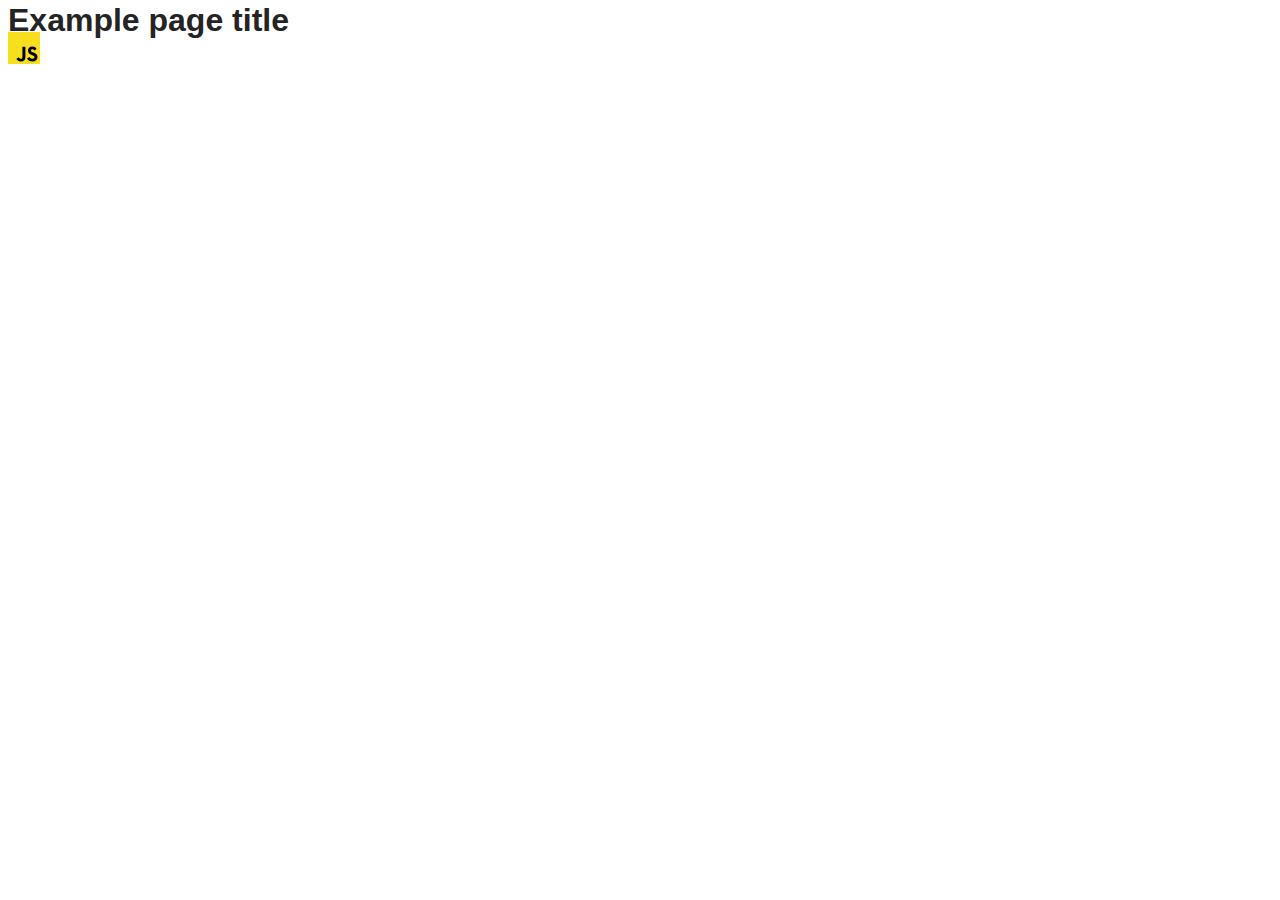
==== src/index.html @ 273ba350 "Initial commit" ====
<!DOCTYPE html>
<html lang="en">
  <head>
    <meta charset="UTF-8" />
    <link rel="icon" type="image/svg+xml" href="/favicon.svg" />
    <meta name="viewport" content="width=device-width, initial-scale=1.0" />
    <title>Vanilla App Template</title>
    <link rel="stylesheet" href="./css/styles.css" />
  </head>
  <body>
    <load ="partials/header.html" />

    <section>
      <h1>Example page title</h1>
      <!-- Path to images as from index.html file -->
      <img src="./img/javascript.svg" alt="" />
    </section>

    <!-- Loads the specified .html file -->
    <load ="partials/vite-promo.html" />

    <script type="module" src="./main.js"></script>
  </body>
</html>
---- src/css/styles.css ----
/**
  |============================
  | include css partials with
  | default @import url()
  |============================
*/
@import url('./reset.css');
@import url('./vite-promo.css');
@import url('./header.css');

:root {
  font-family: Inter, Avenir, Helvetica, Arial, sans-serif;
  font-size: 16px;
  line-height: 24px;
  font-weight: 400;

  color: #242424;
  background-color: rgba(255, 255, 255, 0.87);

  font-synthesis: none;
  text-rendering: optimizeLegibility;
  -webkit-font-smoothing: antialiased;
  -moz-osx-font-smoothing: grayscale;
  -webkit-text-size-adjust: 100%;
}
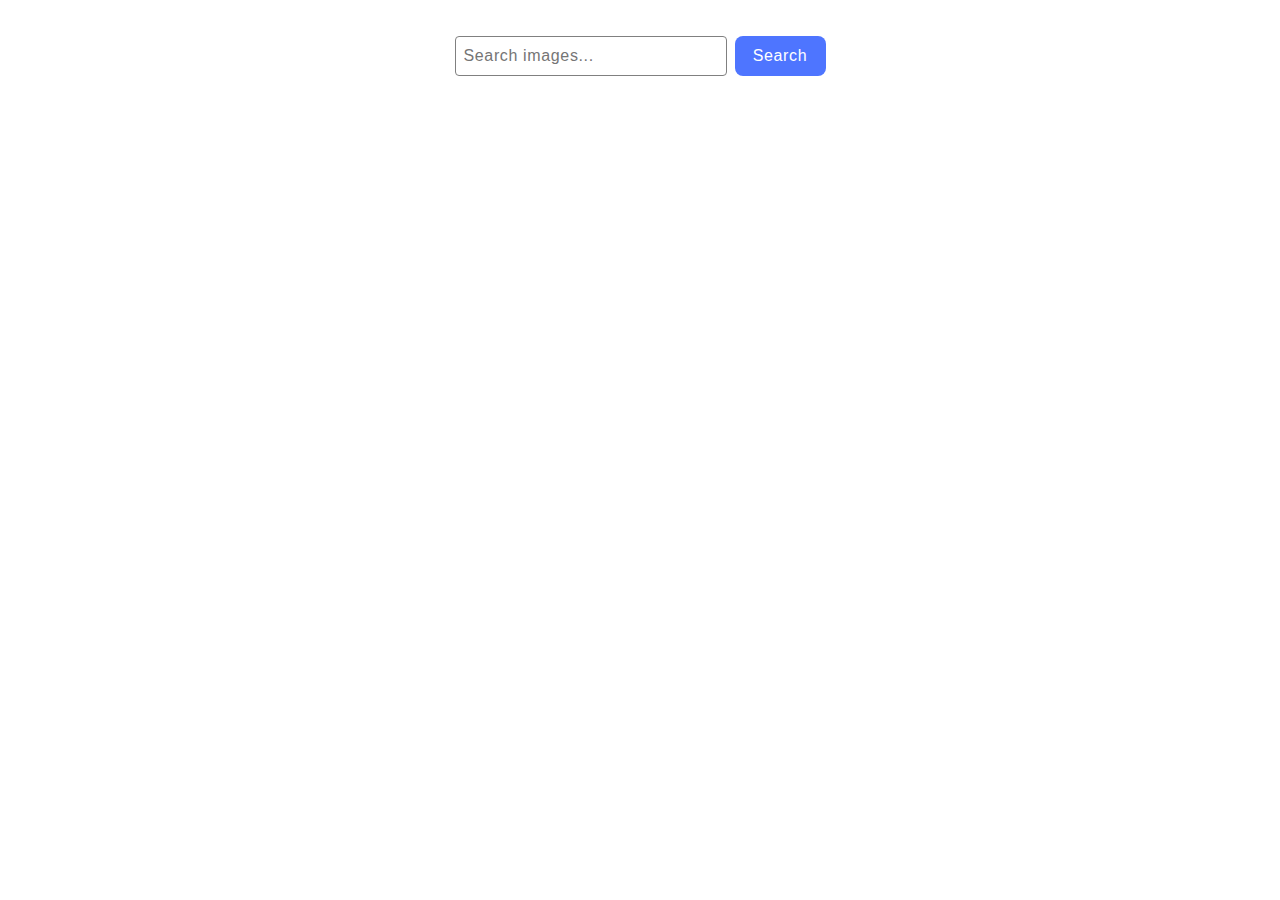
==== commit bfdc0bdc: "initial commit" ====
--- a/src/index.html
+++ b/src/index.html
@@ -1,24 +1,31 @@
 <!DOCTYPE html>
 <html lang="en">
-  <head>
-    <meta charset="UTF-8" />
-    <link rel="icon" type="image/svg+xml" href="/favicon.svg" />
-    <meta name="viewport" content="width=device-width, initial-scale=1.0" />
-    <title>Vanilla App Template</title>
-    <link rel="stylesheet" href="./css/styles.css" />
-  </head>
-  <body>
-    <load ="partials/header.html" />
 
-    <section>
-      <h1>Example page title</h1>
-      <!-- Path to images as from index.html file -->
-      <img src="./img/javascript.svg" alt="" />
-    </section>
+<head>
+  <meta charset="UTF-8">
+  <meta name="viewport" content="width=device-width, initial-scale=1.0">
+  <title>Homework 12</title>
+  <link rel="stylesheet" href="./css/styles.css" />
+  <link rel="preconnect" href="https://fonts.googleapis.com">
+  <link rel="preconnect" href="https://fonts.gstatic.com" crossorigin>
+  <link href="https://fonts.googleapis.com/css2?family=Montserrat:ital,wght@0,100..900;1,100..900&display=swap"
+    rel="stylesheet">
+</head>
 
-    <!-- Loads the specified .html file -->
-    <load ="partials/vite-promo.html" />
+<body>
+  <form class="js-search search">
+    <input class="input-search" name="search" type="text" placeholder="Search images..." />
+    <button class="btn-search" type="submit">Search</button>
+  </form>
 
-    <script type="module" src="./main.js"></script>
-  </body>
-</html>
+  <ul class="gallery"></ul>
+
+  <div>
+    <button class="btn-loader js-btn-loader  hidden" type="button">Load more<span
+        class="loader  js-loader hidden"></span></button>
+  </div>
+
+  <script src="./main.js" type="module"></script>
+</body>
+
+</html>--- a/src/css/styles.css
+++ b/src/css/styles.css
@@ -1,25 +1,160 @@
-/**
-  |============================
-  | include css partials with
-  | default @import url()
-  |============================
-*/
-@import url('./reset.css');
-@import url('./vite-promo.css');
-@import url('./header.css');
+*,
+*::before,
+*::after {
+  box-sizing: border-box;
+}
+body {
+  font-family: Montserrat;
+}
+ul,
+ol {
+  list-style: none;
+  padding: 0;
+}
+.search {
+  margin: 36px auto;
+  display: flex;
+  align-items: center;
+  justify-content: center;
+  gap: 8px;
+}
+.input-search {
+  width: 272px;
+  height: 40px;
+  border-radius: 4px;
+  border: 1px solid #808080;
+  outline: none;
+  padding: 16px 8px;
+  font-size: 16px;
+  line-height: 1.5;
+  letter-spacing: 0.04em;
+  color: #808080;
+}
+.input-search:hover {
+  border: 1px solid #000;
+}
+.input-search:focus {
+  border: 1px solid #4e75ff;
+}
+.btn-search {
+  border-radius: 8px;
+  padding: 8px 16px;
+  width: 91px;
+  height: 40px;
+  background: #4e75ff;
+  outline: none;
+  border: none;
+  font-weight: 500;
+  font-size: 16px;
+  line-height: 1.5;
+  letter-spacing: 0.04em;
+  color: #fff;
+}
+.btn-search:hover {
+  background: #6c8cff;
+}
+.loader {
+  display: flex;
+  margin: 0 auto;
+  width: 22px;
+  height: 22px;
+  border: 3px solid #fff;
+  border-radius: 50%;
+  display: inline-block;
+  position: relative;
+  box-sizing: border-box;
+  animation: rotation 1s linear infinite;
+}
+.loader::after {
+  content: '';
+  box-sizing: border-box;
+  position: absolute;
+  left: 50%;
+  top: 50%;
+  transform: translate(-50%, -50%);
+  width: 26px;
+  height: 26px;
+  border-radius: 50%;
+  border: 3px solid transparent;
+  border-bottom-color: #808080;
+}
 
-:root {
-  font-family: Inter, Avenir, Helvetica, Arial, sans-serif;
+@keyframes rotation {
+  0% {
+    transform: rotate(0deg);
+  }
+  100% {
+    transform: rotate(360deg);
+  }
+}
+.gallery {
+  display: flex;
+  flex-wrap: wrap;
+  gap: 8px;
+  margin: 24px auto;
+  align-self: center;
+  justify-content: center;
+}
+.gallery-item {
+  border: 1px solid #000;
+  border-radius: 8px;
+}
+.gallery-image {
+  width: 320px;
+  height: 200px;
+  display: block;
+  object-fit: cover;
+  border-top-left-radius: 8px;
+  border-top-right-radius: 8px;
+}
+.thumb-block {
+  display: flex;
+  gap: 8px;
+  align-items: center;
+  justify-content: center;
+
+  width: 320px;
+  padding: 8px 16px;
+}
+.block {
+  text-align: center;
+  margin: 0;
+}
+.tittle {
+  color: #212127;
+  font-family: Montserrat;
+  font-size: 14px;
+  font-weight: 700;
+  line-height: 1.5;
+  letter-spacing: 0.04em;
+  margin: 0;
+}
+.amount {
+  color: #212127;
+  font-family: Montserrat;
+  font-size: 14px;
+  line-height: 1.5;
+  letter-spacing: 0.04em;
+  margin: 0;
+}
+.btn-loader {
+  display: flex;
+  margin: 0 auto;
+  border-radius: 8px;
+  padding: 8px 16px;
+  background: #4e75ff;
+  outline: none;
+  border: none;
+  font-weight: 500;
   font-size: 16px;
-  line-height: 24px;
-  font-weight: 400;
-
-  color: #242424;
-  background-color: rgba(255, 255, 255, 0.87);
-
-  font-synthesis: none;
-  text-rendering: optimizeLegibility;
-  -webkit-font-smoothing: antialiased;
-  -moz-osx-font-smoothing: grayscale;
-  -webkit-text-size-adjust: 100%;
+  line-height: 1.5;
+  letter-spacing: 0.04em;
+  color: #fff;
 }
+.btn-loader:hover,
+.btn-loader:active {
+  background: #6c8cff;
+}
+.hidden {
+  display: none;
+}
